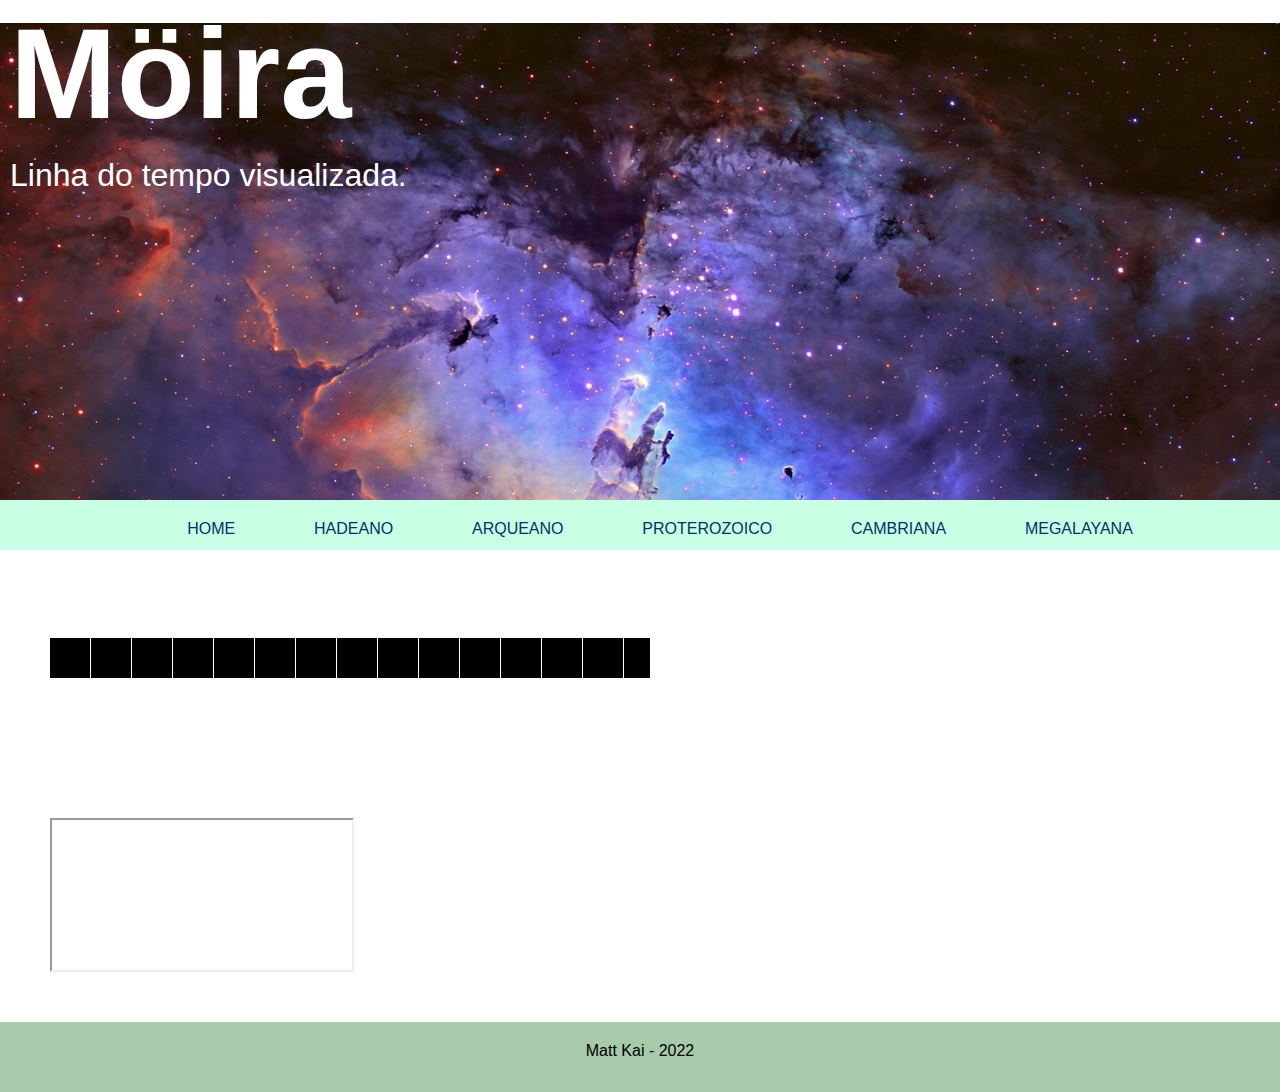
==== index.htm @ da96b7b5 "Added scripts and updated design" ====
<html>
	<head>
		<title>Möira</title>
		<meta charset='UTF-8'/>
		<meta name="author" content="Matt Kai"/>
		<meta name="description" content="Visualizador da linha do tempo do universo."/>
		<meta name="keywords" content="Moira, time, timeline, universe, wiki"/>
		<link rel='stylesheet' href='style.css' />
	</head>
	<body>
		<div id="banner">
			<div>
				<h1>Möira</h1>
				Linha do tempo visualizada.
			</div>
		</div>
		<div id="navigation-bar">
			<ul>
				<li><a href="index.htm">HOME</a></li>
				<li><a href="?path=hadean">HADEANO</a></li>
				<li><a href="?path=archean">ARQUEANO</a></li>
				<li><a href="?path=proterozoic">PROTEROZOICO</a></li>
				<li><a href="?path=phanerozoic.paleozoic.cambrian">CAMBRIANA</a></li>
				<li><a href="?path=phanerozoic.cenozoic.quaternary.holocene.upper.meghalayan">MEGALAYANA</a></li>
			</ul>
		</div>
		<div id="content">
			<script>
				//KEEP PAGE SCROLL
				document.addEventListener("DOMContentLoaded", function(event) { 
					var scrl = localStorage.getItem('scrl');
					document.html.style.scrollBehavior = "initial";
					if (scrl) window.scrollTo(0, scrl);
					document.html.style.scrollBehavior = "smooth";
				});

				window.onbeforeunload = function(e) {
					localStorage.setItem('scrl', window.scrollY);
				};

				//LOAD BANNER IMAGE BY URL QUERY
				const qry = new URLSearchParams(window.location.search)
				if (qry.get('path') != null) {dir = "." + qry.get('path');} else {dir = '';}
				if (dir == '') {img = 'banner';}
				else {
					img = dir.substr(dir.lastIndexOf('.') + 1,dir.lenght);
					document.write(dir.substr(0,dir.lastIndexOf('.')) + ".<b>" + img + "</b>");
				}

				banner = document.getElementById('banner');
				banner.style = "background-image: url('media/images/banners/" + img + ".jpg');";

				/*var getFolders = function(dir) {

					var filesystem = require("fs");
					var results = [];

					filesystem.readdirSync(dir).forEach(function(file) {

						file = dir+'/'+file;
						var stat = filesystem.statSync(file);

						if (stat && stat.isDirectory()) {
							results = results.concat(_getAllFilesFromFolder(file))
						} else results.push(file);

					});

					return results;
				};*/
				function getFolders(dir) {
					return window.location.href;
				}
			</script>
			<br/>
			<canvas id='cnv' width='600' height='200'>
			</canvas>
			<script>
				//DRAW TIMELINE RECTS
				el = document.getElementById('cnv');
				cnv = el.getContext('2d');

				function clickButton(event,rect) {
					if (cnv.isPointInPath(rect,event.clientX,event.clientY)) {alert('click!');}
				}
				function hoverButton(event,rect) {
					if (cnv.isPointInPath(rct,event.clientX,event.clientY)) {
						cnv.fillStyle = '#FFFFFF';
					}
					else {cnv.fillStyle = '#000000';}
					cnv.clearRect(0, 0, cnv.width, cnv.height);
					cnv.fill(rect);
				}

				cnv.fillStyle = '#000000';
				//document.write(getFolders(dir));
				for (x=0;x<40;x++) {
					rct = new Path2D()
					rct.rect(0 + (x *41),20,40,40);
					cnv.fill(rct)
					el.addEventListener('click', clickButton(rct),false);
					el.addEventListener('mousemove', hoverButton(rct),false);
				}

				//cnv.moveTo(0,0);
				//cnv.lineTo(300,200);
				cnv.stroke();
			</script>
			<noscript>Infelizmente, seu navegador não possui suporte para Javascript...</noscript>
			<br/>
			<iframe src="C:\Users\19762201736\Documents\Möira database\phanerozoic\cenozoic\quaternary\holocene\upper\meghalayan\modern-history\late-modern\2000\index.htm">
			</iframe>
		</div>
		<footer>
			Matt Kai - 2022
		</footer>
	</body>
</html>
---- style.css ----
html {
	scroll-behavior: smooth;
}

body {
	font-family: sans-serif;
	margin: 0px;
}

div#banner {
	background-repeat: no-repeat;
	background-attachment: fixed;
	background-position: center;
	background-size: 100%;
	animation-name: banner;
	animation-duration: 1s;
	height: 500px;
}

div#banner div {
	position: relative;
	color: #FFFFFF;
	font-size: 32px;
	left: 10px;
}

div#banner div h1 {
	font-size: 128px;
	margin-bottom: 10px;
}

@keyframes banner {
	from {opacity: 0.0;}
	to {opacity: 1.0;}
}

div#navigation-bar {
	background-color: #C9FFE5;
	text-align: center;
	width: 100%;
	height: 50px;
}

div#navigation-bar ul {
	margin: 0px;
	padding-top: 20px;
}

div#navigation-bar li {
	margin: 3%;
	height: 50px;
	display: inline;
}

div#navigation-bar li:hover {
	background-color: #336699;
}

div#content {
	padding: 50px;
}

footer {
	background-color: #A7CAAB;
	text-align: center;
	padding-top: 20px;
	width: 100%;
	height: 50px;
}

a:link {color: #003366; text-decoration: none;}
a:visited {color: #003366; text-decoration: none;}
a:hover {text-decoration: none;}
a:active {color: #0099cc; text-decoration: none;}
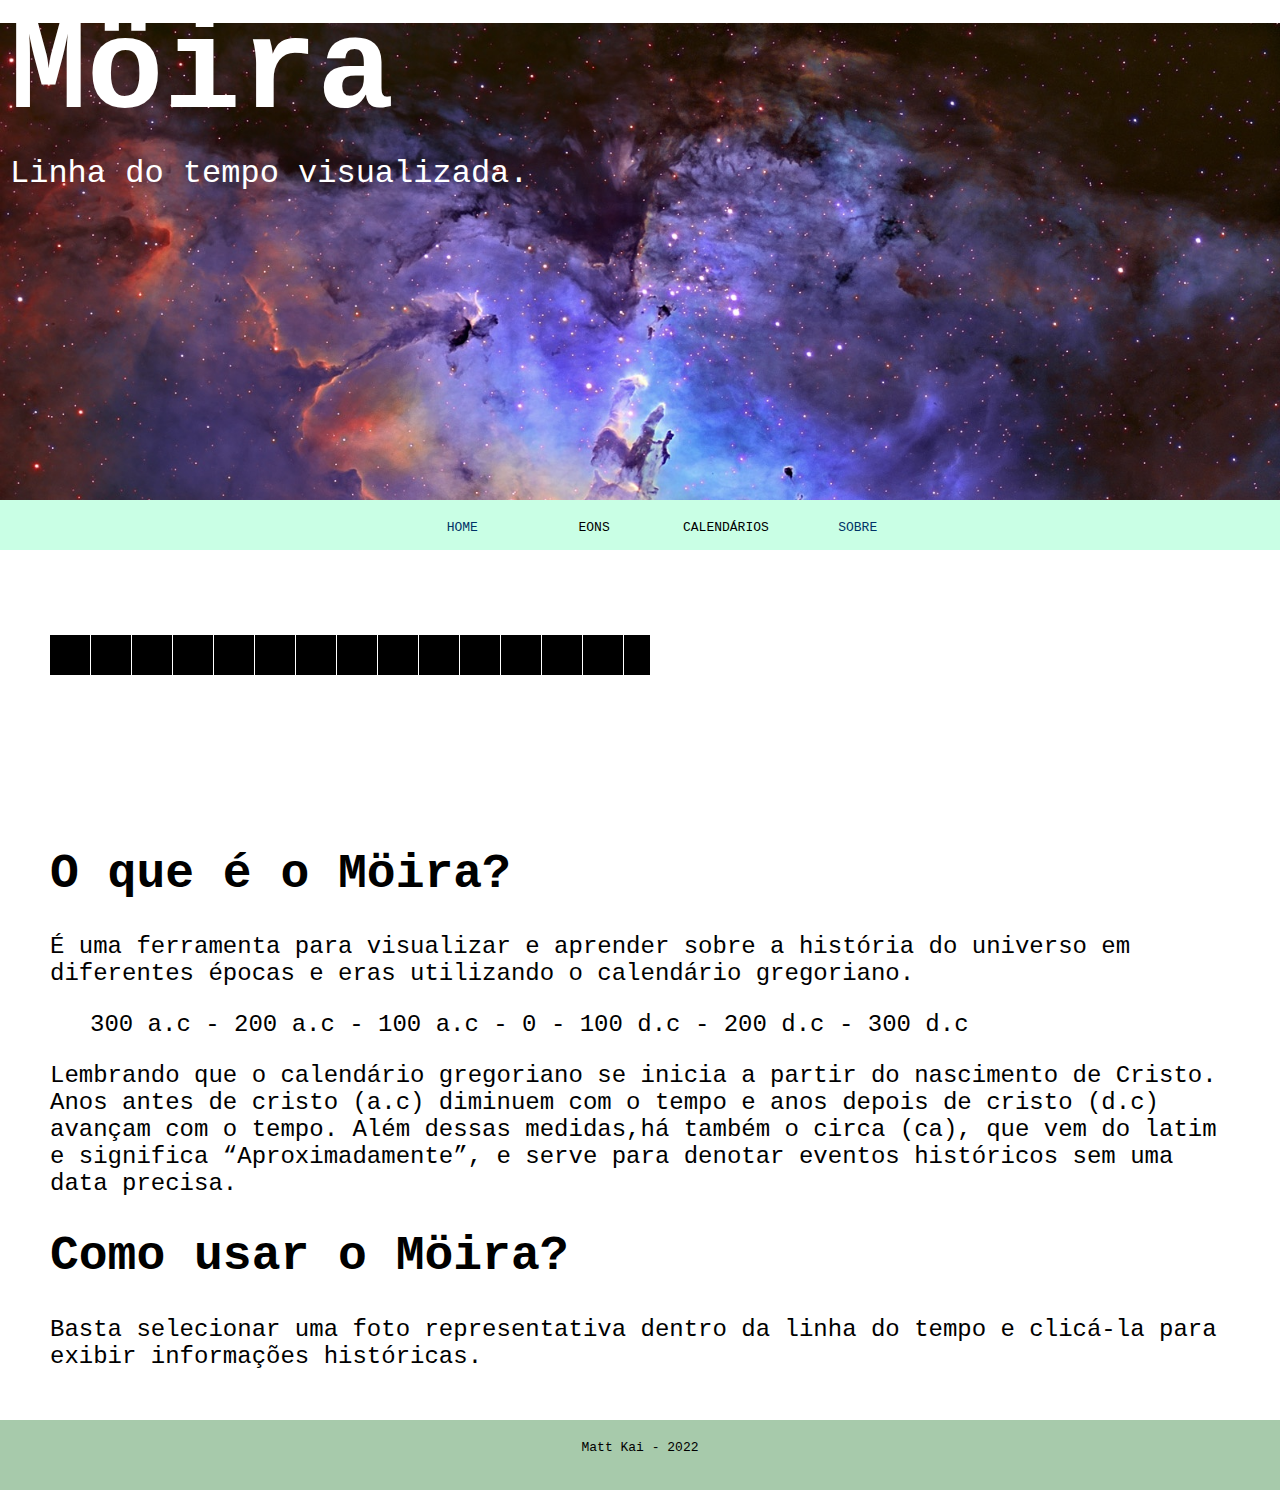
==== commit 1e18ef99: "Updates on design and added about section" ====
--- a/index.htm
+++ b/index.htm
@@ -16,100 +16,43 @@
 		</div>
 		<div id="navigation-bar">
 			<ul>
-				<li><a href="index.htm">HOME</a></li>
-				<li><a href="?path=hadean">HADEANO</a></li>
-				<li><a href="?path=archean">ARQUEANO</a></li>
-				<li><a href="?path=proterozoic">PROTEROZOICO</a></li>
-				<li><a href="?path=phanerozoic.paleozoic.cambrian">CAMBRIANA</a></li>
-				<li><a href="?path=phanerozoic.cenozoic.quaternary.holocene.upper.meghalayan">MEGALAYANA</a></li>
+				<a href="index.htm"><li>HOME</li></a>
+				<li class="bar-select">
+					EONS
+					<ul class="bar-select-content">
+						<a href="?path=hadean"><li>HADEANO</li></a>
+						<a href="?path=archean"><li>ARQUEANO</li></a>
+						<a href="?path=proterozoic"><li>PROTEROZOICO</li></a>
+						<a href="?path=phanerozoic.paleozoic.cambrian"><li>CAMBRIANA</li></a>
+						<a href="?path=phanerozoic.cenozoic.quaternary.holocene.upper.meghalayan"><li>MEGALAYANA</li></a>
+					</ul>
+				</li>
+				<li class="bar-select">
+					CALENDÁRIOS
+					<ul class="bar-select-content">
+						<a href="?calendar=gregorian"><li>GREGORIANO</li></a>
+					</ul>
+				</li>
+				<a href="#about"><li>SOBRE</li></a>
 			</ul>
 		</div>
 		<div id="content">
-			<script>
-				//KEEP PAGE SCROLL
-				document.addEventListener("DOMContentLoaded", function(event) { 
-					var scrl = localStorage.getItem('scrl');
-					document.html.style.scrollBehavior = "initial";
-					if (scrl) window.scrollTo(0, scrl);
-					document.html.style.scrollBehavior = "smooth";
-				});
-
-				window.onbeforeunload = function(e) {
-					localStorage.setItem('scrl', window.scrollY);
-				};
-
-				//LOAD BANNER IMAGE BY URL QUERY
-				const qry = new URLSearchParams(window.location.search)
-				if (qry.get('path') != null) {dir = "." + qry.get('path');} else {dir = '';}
-				if (dir == '') {img = 'banner';}
-				else {
-					img = dir.substr(dir.lastIndexOf('.') + 1,dir.lenght);
-					document.write(dir.substr(0,dir.lastIndexOf('.')) + ".<b>" + img + "</b>");
-				}
-
-				banner = document.getElementById('banner');
-				banner.style = "background-image: url('media/images/banners/" + img + ".jpg');";
-
-				/*var getFolders = function(dir) {
-
-					var filesystem = require("fs");
-					var results = [];
-
-					filesystem.readdirSync(dir).forEach(function(file) {
-
-						file = dir+'/'+file;
-						var stat = filesystem.statSync(file);
-
-						if (stat && stat.isDirectory()) {
-							results = results.concat(_getAllFilesFromFolder(file))
-						} else results.push(file);
-
-					});
-
-					return results;
-				};*/
-				function getFolders(dir) {
-					return window.location.href;
-				}
-			</script>
-			<br/>
-			<canvas id='cnv' width='600' height='200'>
-			</canvas>
-			<script>
-				//DRAW TIMELINE RECTS
-				el = document.getElementById('cnv');
-				cnv = el.getContext('2d');
-
-				function clickButton(event,rect) {
-					if (cnv.isPointInPath(rect,event.clientX,event.clientY)) {alert('click!');}
-				}
-				function hoverButton(event,rect) {
-					if (cnv.isPointInPath(rct,event.clientX,event.clientY)) {
-						cnv.fillStyle = '#FFFFFF';
-					}
-					else {cnv.fillStyle = '#000000';}
-					cnv.clearRect(0, 0, cnv.width, cnv.height);
-					cnv.fill(rect);
-				}
-
-				cnv.fillStyle = '#000000';
-				//document.write(getFolders(dir));
-				for (x=0;x<40;x++) {
-					rct = new Path2D()
-					rct.rect(0 + (x *41),20,40,40);
-					cnv.fill(rct)
-					el.addEventListener('click', clickButton(rct),false);
-					el.addEventListener('mousemove', hoverButton(rct),false);
-				}
-
-				//cnv.moveTo(0,0);
-				//cnv.lineTo(300,200);
-				cnv.stroke();
-			</script>
-			<noscript>Infelizmente, seu navegador não possui suporte para Javascript...</noscript>
-			<br/>
-			<iframe src="C:\Users\19762201736\Documents\Möira database\phanerozoic\cenozoic\quaternary\holocene\upper\meghalayan\modern-history\late-modern\2000\index.htm">
-			</iframe>
+			<section id="timeline">
+				<script src="timeline.js" type="text/javascript">
+				</script>
+				<noscript>Infelizmente, seu navegador não possui suporte para Javascript...</noscript>
+			</section>
+			<section id="about">
+				<h1>O que é o Möira?</h1>
+				É uma ferramenta para visualizar e aprender sobre a história do universo em diferentes épocas e eras utilizando o calendário gregoriano.
+				<blockquote>
+					300 a.c - 200 a.c - 100 a.c - 0 - 100 d.c - 200 d.c - 300 d.c
+				</blockquote>
+				Lembrando que o calendário gregoriano se inicia a partir do nascimento de Cristo.
+				Anos antes de cristo (a.c) diminuem com o tempo e anos depois de cristo (d.c) avançam com o tempo. Além dessas medidas,há também o circa (ca), que vem do latim e significa “Aproximadamente”, e serve para denotar eventos históricos sem uma data precisa.
+				<h1>Como usar o Möira?</h1>
+				Basta selecionar uma foto representativa dentro da linha do tempo e clicá-la para exibir informações históricas.
+			</section>
 		</div>
 		<footer>
 			Matt Kai - 2022
--- a/style.css
+++ b/style.css
@@ -3,7 +3,7 @@
 }
 
 body {
-	font-family: sans-serif;
+	font-family: monospace;
 	margin: 0px;
 }
 
@@ -43,21 +43,66 @@
 
 div#navigation-bar ul {
 	margin: 0px;
-	padding-top: 20px;
+	padding-top: 0px;
+	height: 50px;
 }
 
 div#navigation-bar li {
-	margin: 3%;
-	height: 50px;
-	display: inline;
+	text-align: center;
+	margin: 0px;
+	padding-top: 20px;
+	width: 10%;
+	height: 30px;
+	display: inline-block;
 }
 
 div#navigation-bar li:hover {
 	background-color: #336699;
 }
 
+div#navigation-bar .bar-select {
+	position: relative;
+}
+
+div#navigation-bar .bar-select .bar-select-content {
+	display: none;
+	position: absolute;
+	width: 100%;
+	top: 50px;
+	left: -40px;
+}
+
+div#navigation-bar .bar-select .bar-select-content li {
+	background-color: #A7CAAB;
+	width: 100%;
+}
+
+div#navigation-bar .bar-select:hover .bar-select-content {
+	display: block;
+}
+
+div#navigation-bar .bar-select .bar-select-content li:hover  {
+	background-color: #336699;
+}
+
 div#content {
 	padding: 50px;
+}
+
+iframe.factcontent {
+	background-color: #DFFFE2;
+	border: None;
+	border-radius: 40px;
+	padding: 20px;
+	width: 80%;
+}
+
+section#about {
+	font-size: 24px;
+}
+
+section#about h1 {
+	font-size: 48px;
 }
 
 footer {
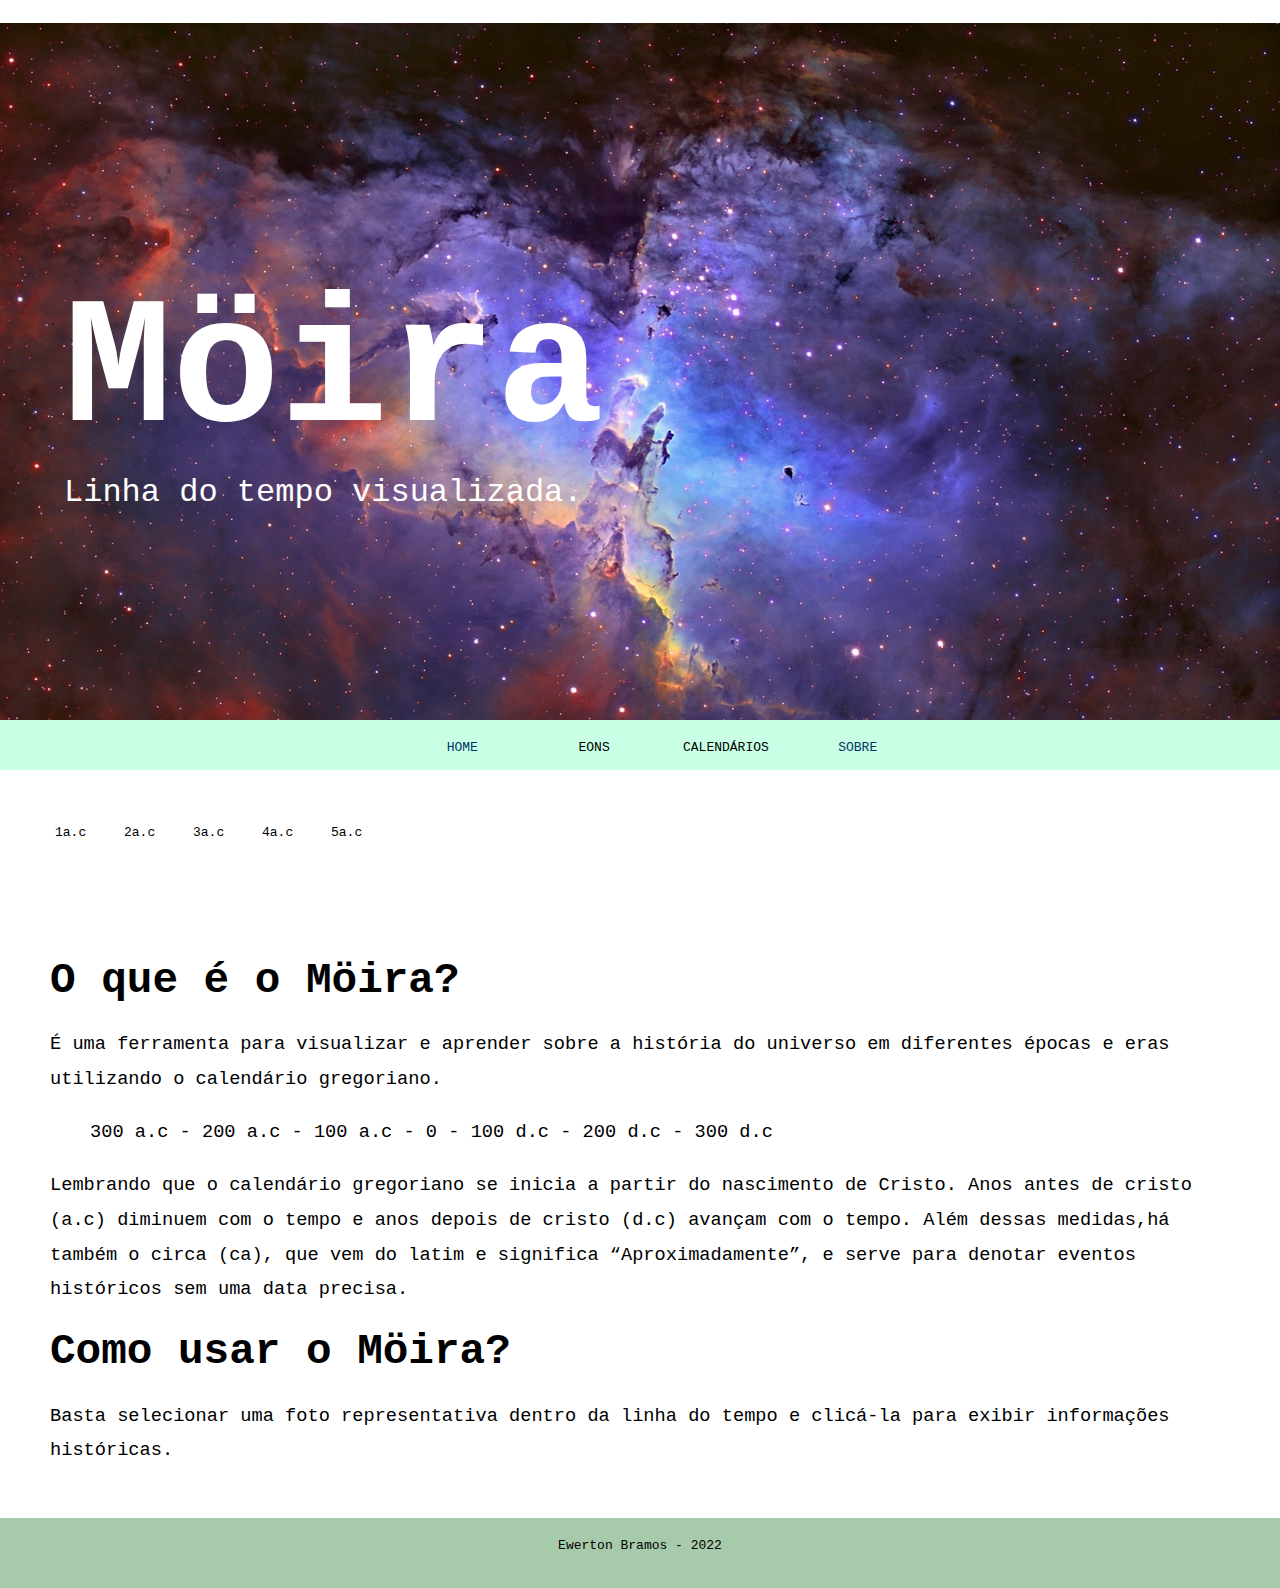
==== commit 306614c2: "Atualização de design" ====
--- a/index.htm
+++ b/index.htm
@@ -55,7 +55,7 @@
 			</section>
 		</div>
 		<footer>
-			Matt Kai - 2022
+			Ewerton Bramos - 2022
 		</footer>
 	</body>
 </html>--- a/style.css
+++ b/style.css
@@ -14,19 +14,20 @@
 	background-size: 100%;
 	animation-name: banner;
 	animation-duration: 1s;
-	height: 500px;
+	width: 100%;
+	height: 80vh;
 }
 
 div#banner div {
-	position: relative;
+	width: fit-content;
 	color: #FFFFFF;
 	font-size: 32px;
-	left: 10px;
+	padding: 30vh 0px 5vh 5vw;
 }
 
 div#banner div h1 {
-	font-size: 128px;
-	margin-bottom: 10px;
+	font-size: 20vh;
+	margin: 0px;
 }
 
 @keyframes banner {
@@ -89,6 +90,24 @@
 	padding: 50px;
 }
 
+div#timeline {
+	width: 100%;
+}
+
+div#timeline .timeline-button {
+	background: #FFFFFF;
+	margin: 5px;
+	width: 5%;
+	height: 10%;
+	display: inline-block;
+	transform: scale(1.0);
+	transition: transform .2s;
+}
+
+div#timeline .timeline-button:hover {
+	transform: scale(1.2);
+}
+
 iframe.factcontent {
 	background-color: #DFFFE2;
 	border: None;
@@ -98,11 +117,12 @@
 }
 
 section#about {
-	font-size: 24px;
+	font-size: 14pt;
+	line-height: 26pt;
 }
 
 section#about h1 {
-	font-size: 48px;
+	font-size: 32pt;
 }
 
 footer {
